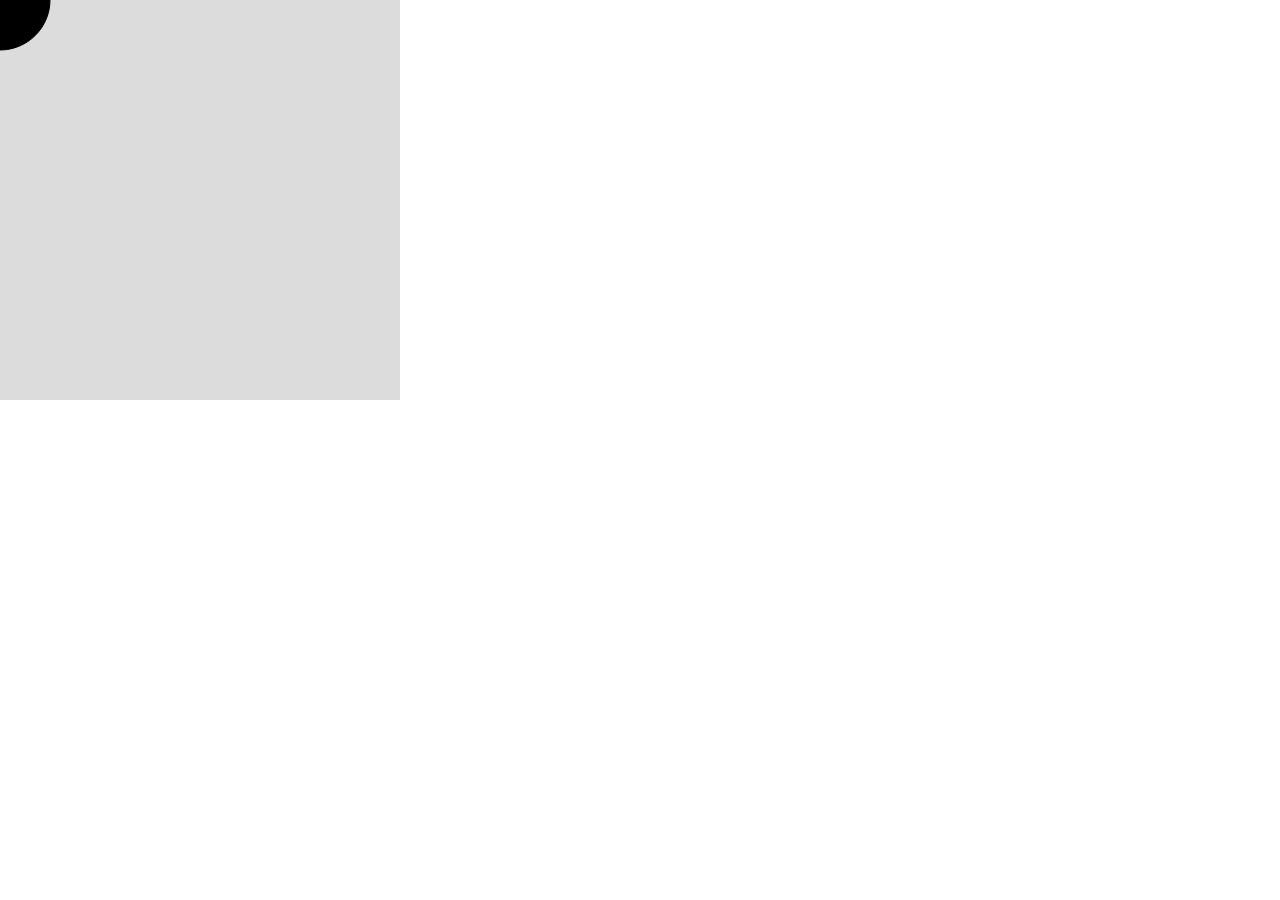
==== Template_p5/index.html @ 22a21268 "Added Template" ====
<!DOCTYPE html>
<html lang="en">
  <head>

    <!-- Using local versions of the scripts is better when you start to finalise a project
    OR if you are showing a work in an exhibition setting, removing reliance on the internet 
    & runnning everything locally will make the work more robust if the network is bad.-->
  
    <!--  -->
    <script src="javascript/libs/p5.js"></script>
    <script src="javascript/libs/p5.sound.min.js"></script>
    <link rel="stylesheet" type="text/css" href="css/style.css">
    <meta charset="utf-8" />

  </head>
  <body>
    <main>
    </main>
    <script src="javascript/sketch.js"></script>
  </body>
</html>
---- Template_p5/css/style.css ----
html, body {
  margin: 0;
  padding: 0;
}
canvas {
  display: block;
}
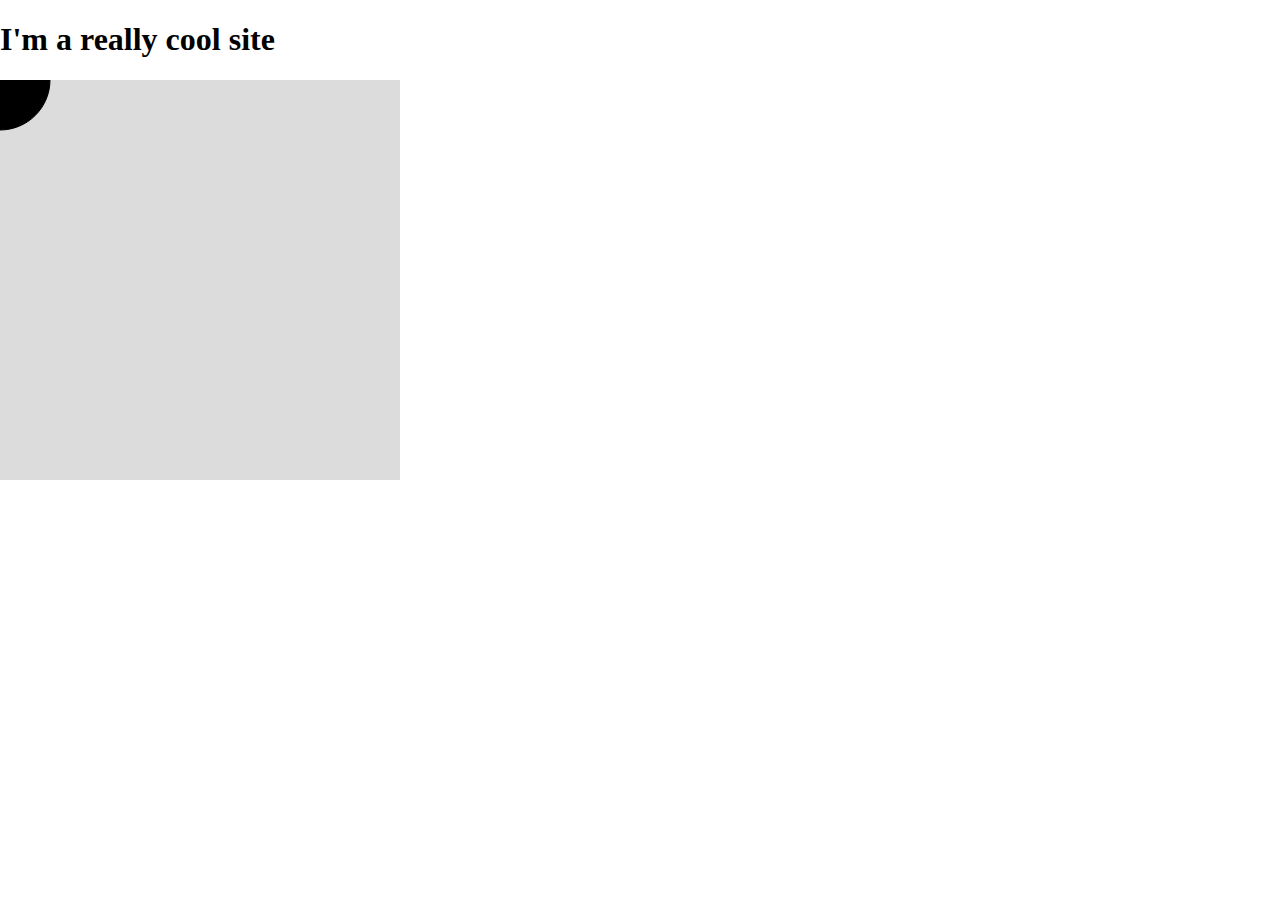
==== commit 4cee48d9: "Added a header" ====
--- a/Template_p5/index.html
+++ b/Template_p5/index.html
@@ -14,6 +14,7 @@
 
   </head>
   <body>
+    <h1>I'm a really cool site</h1>
     <main>
     </main>
     <script src="javascript/sketch.js"></script>
